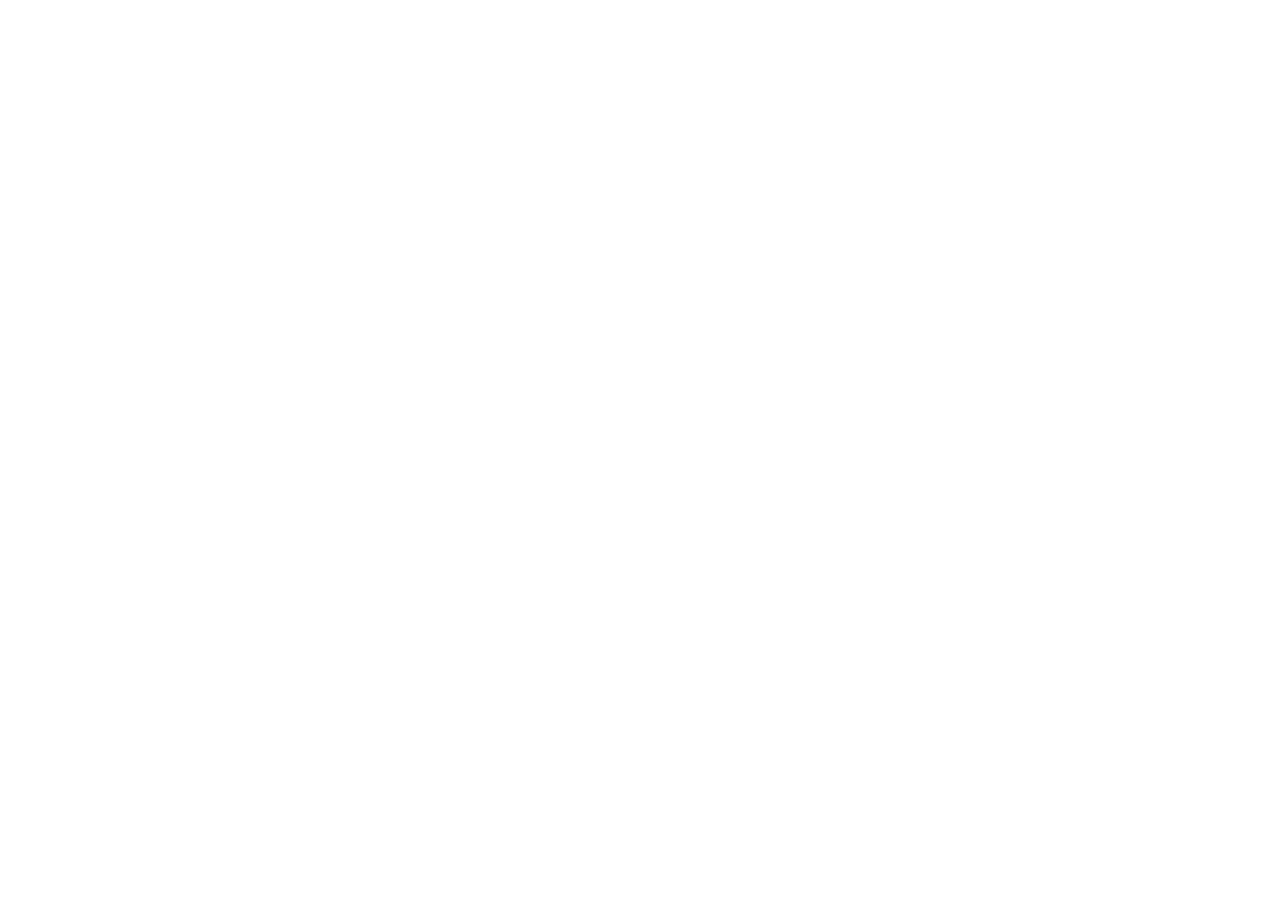
==== experiment/simulation/index.html @ 559a64fe "Initial commit" ====
<!DOCTYPE html>
<html>
<head>
	<!-- Add CSS at the head of HTML file -->
    <link rel="stylesheet" href="./css/main.css">
</head>
<body>
		<!-- Your code goes here-->

	<!-- Add JS at the bottom of HTML file --> 
        <script src="./js/main.js"></script>
</body>
</html>
---- experiment/simulation/css/main.css ----
/* You CSS goes in here */
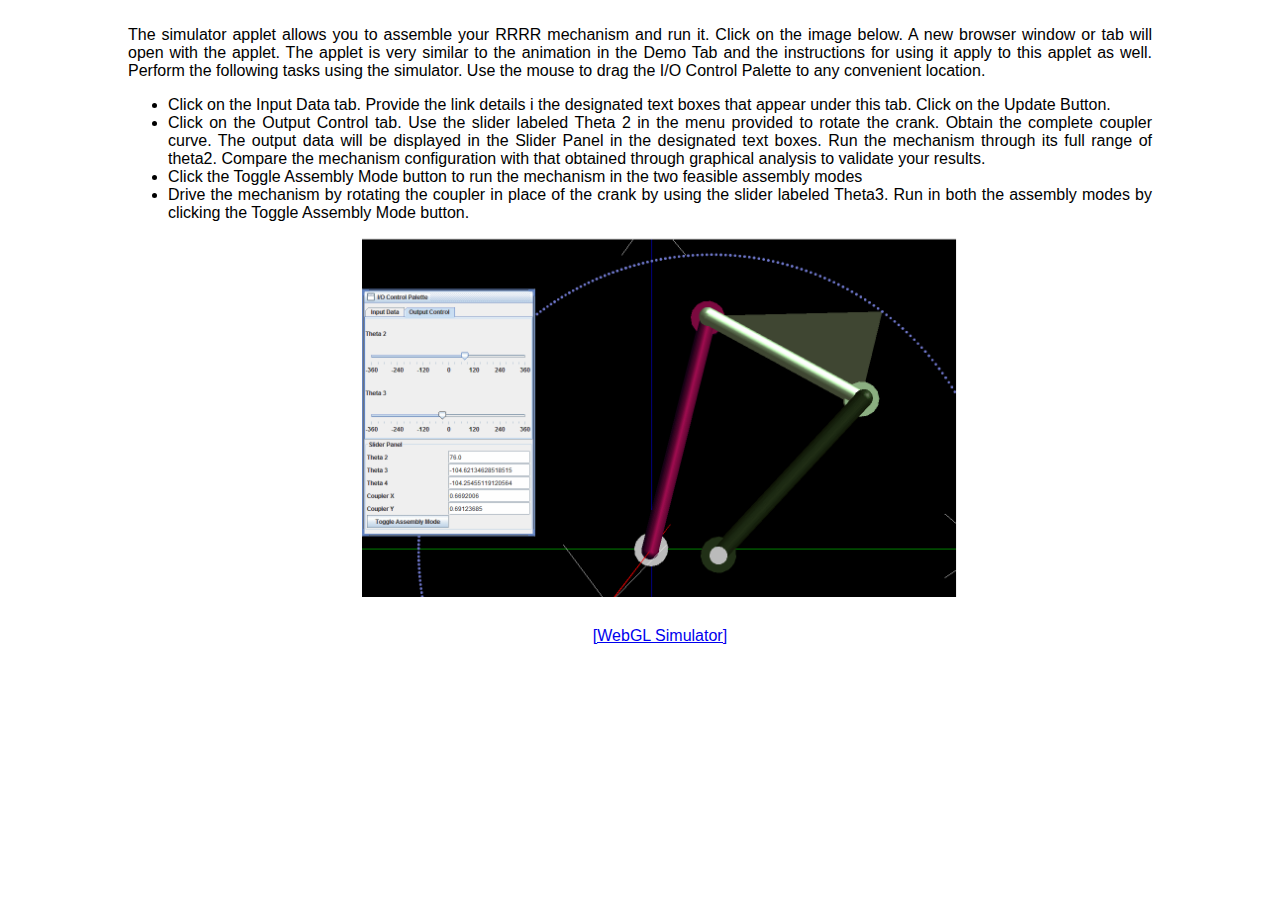
==== commit 03077026: "double-crank uploaded" ====
--- a/experiment/simulation/index.html
+++ b/experiment/simulation/index.html
@@ -2,12 +2,36 @@
 <html>
 <head>
 	<!-- Add CSS at the head of HTML file -->
-    <link rel="stylesheet" href="./css/main.css">
+    <link rel="stylesheet" href="./css/style.css">
+	
 </head>
 <body>
-		<!-- Your code goes here-->
+	
+	<div  style="position:relative;top:10px;width:80%; margin:0 auto;">
+		
+        <p style="text-align: justify; font-size:12pt;">
+	The simulator applet allows you to assemble your RRRR mechanism and run it. Click on the image below. A new browser window or tab will open with the applet. The applet is very similar to the animation in the Demo Tab and the instructions for using it apply to this applet as well. Perform the following tasks using the simulator.
+	Use the mouse to drag the I/O Control Palette to any convenient location.</p>
+	<ul style="text-align: justify; font-size:12pt;">
+	<li>Click on the Input Data tab. Provide the link details i the designated text boxes that appear under this tab. Click on the Update Button.</li>
 
-	<!-- Add JS at the bottom of HTML file --> 
-        <script src="./js/main.js"></script>
+	<li>Click on the Output Control tab. Use the slider labeled Theta 2 in the menu provided to rotate the crank. Obtain the complete coupler curve. The output data will be displayed in the Slider Panel in the designated text boxes. Run the mechanism through its full range of theta2. Compare the mechanism configuration with that obtained through graphical analysis to validate your results.</li>
+	<li>Click the Toggle Assembly Mode button to run the mechanism in the two feasible assembly modes</li>
+	<li>Drive the mechanism by rotating the coupler in place of the crank by using the slider labeled Theta3. Run in both the assembly modes by clicking the Toggle Assembly Mode button.</li>
+	<p  style="text-align: center;padding-bottom: 10px;">                                
+		<img alt="4 Bar RRRR simulator" src="./images/4_bar_RRRR_simulator.png" style="width: 600px; height: 359px;" title="4 Bar RRRR simulator applet">                               
+	</p>
+	<p style="text-align: center;padding-bottom: 10px; font-size:12pt;">
+		<a href="./position-analysis-of-a-4-bar-rrrr-grashofian-double-crank-webgl-simulator.html" target="_blank">[WebGL Simulator]</a>                        
+	</p> 
+	</div>
+
+	
+	<script src="./js/axis.js"></script>
+    <script src="./js/canvas2D.js"></script>
+    <script src="./js/controller.js"></script>
+    <script src="./js/kinematics.js"></script>
+    <script src="./js/scene.js"></script>
+        
 </body>
 </html>
--- a/experiment/simulation/css/style.css
+++ b/experiment/simulation/css/style.css
@@ -0,0 +1,78 @@
+body,html {
+	padding:0;
+	margin:0;
+}
+body {
+    font-family: "Trebuchet MS", "Helvetica", "Arial",  "Verdana", "sans-serif";
+    font-size: 62.5%;
+}
+
+.clearfix {
+	clear:both;
+}
+
+#main-wrapper{
+    border-radius: 5px;    
+    background-color: lightgrey;
+    /*width: 1015px;*/
+	width:100%;
+	min-width:1200px;
+    padding: 5px;
+    border: 2px solid navy;
+    /*margin: 10px;
+	margin-top:0px;*/
+}
+#canvas3d-controller-wrapper {
+	width:100%;
+}
+#canvas3d-wrapper{
+    float: left;
+	width:70%;
+    /*min-width: 500px;*/ 
+	height:673px;   
+}
+#canvas3d-title, #controller-title, #graph-title{
+    height: 25px;
+    color: #638EA8;
+    background-color: #E4EAED;    
+    border-top: 1px #85A8C2 solid;
+    border-right: 1px #85A8C2 solid;
+    border-bottom: 1px #85A8C2 solid;
+    border-left: 1px #85A8C2 solid;    
+    font-size: 16px;
+    font-weight: bold;
+    padding-left: 5px;
+}
+#canvas3d-view{
+    background-color: black;
+    height: 645px;
+}
+#controller-graph-wrapper{
+    /*padding-left: 505px;*/
+	float:right;
+	width:29%;
+    /*min-width: 500px;*/
+}
+#controller-wrapper{
+    height: 325px;
+    width: 100%;
+    background-color: #009999;
+    border: 1pt;
+	margin-bottom:20px;
+    /*    border-color: red;*/
+}
+#controller-view{
+    height: 300px;
+    width: 100%;
+}
+#graph-wrapper{
+    height: 325px;                         
+    width: 100%;
+}
+#graph-view{
+    height: 300px;                         
+    width: 100%;
+    border:1px solid #d3d3d3;
+    background-color: #fff;
+
+}
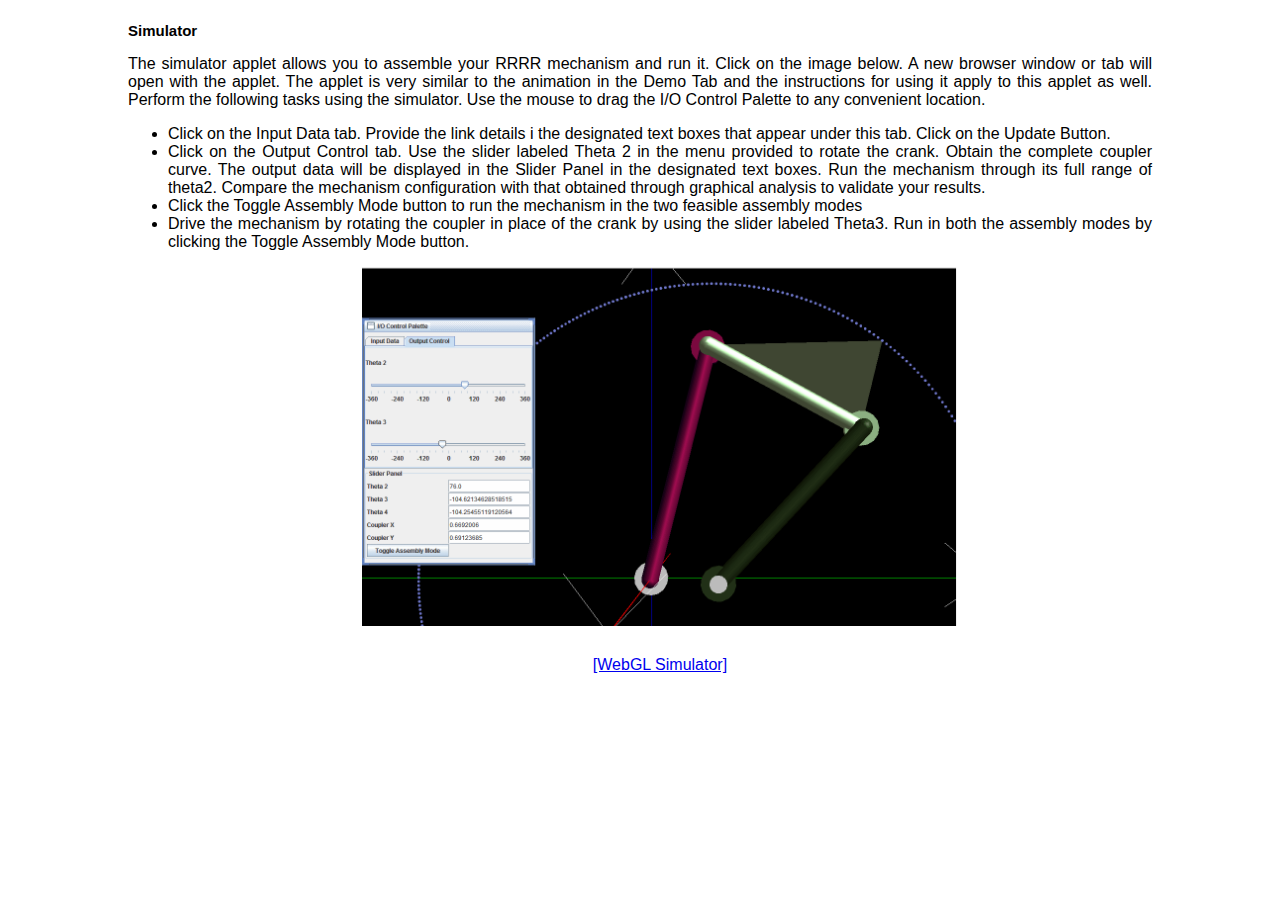
==== commit 6fd96886: "simulator modified" ====
--- a/experiment/simulation/index.html
+++ b/experiment/simulation/index.html
@@ -8,7 +8,7 @@
 <body>
 	
 	<div  style="position:relative;top:10px;width:80%; margin:0 auto;">
-		
+		<h2 style="text-align: justify;">Simulator</h2>
         <p style="text-align: justify; font-size:12pt;">
 	The simulator applet allows you to assemble your RRRR mechanism and run it. Click on the image below. A new browser window or tab will open with the applet. The applet is very similar to the animation in the Demo Tab and the instructions for using it apply to this applet as well. Perform the following tasks using the simulator.
 	Use the mouse to drag the I/O Control Palette to any convenient location.</p>
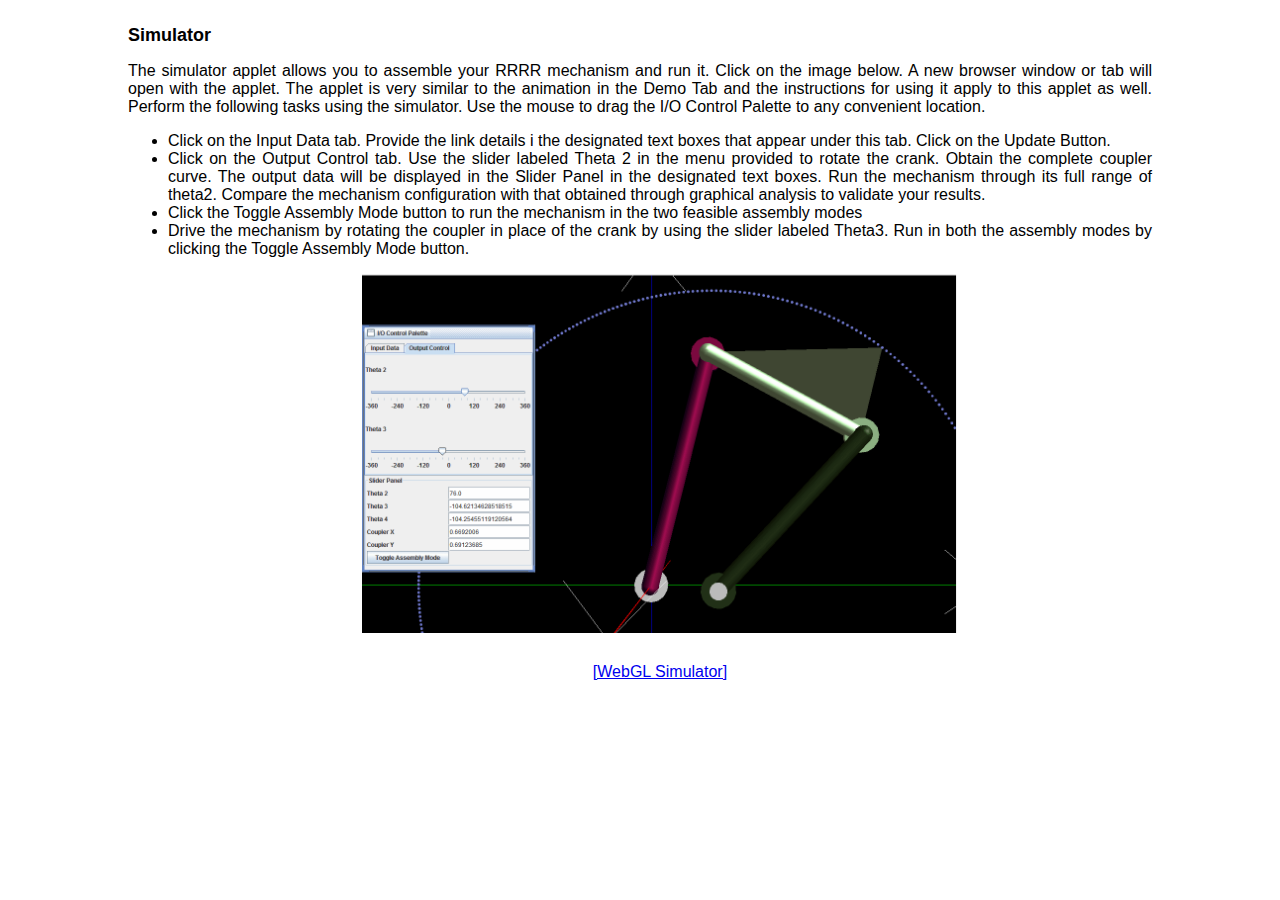
==== commit c65659e9: "simulator modified" ====
--- a/experiment/simulation/index.html
+++ b/experiment/simulation/index.html
@@ -2,7 +2,7 @@
 <html>
 <head>
 	<!-- Add CSS at the head of HTML file -->
-    <link rel="stylesheet" href="./css/style.css">
+    <link rel="stylesheet" href="./css/main.css">
 	
 </head>
 <body>
--- a/experiment/simulation/css/main.css
+++ b/experiment/simulation/css/main.css
@@ -0,0 +1,10 @@
+/* You CSS goes in here */
+body
+{
+	font-family:"Lucida Grande","Lucida Sans Unicode",
+                "Lucida Sans", Verdana,Arial,sans-serif;
+	font-size:12px;
+	margin:0 auto;
+	padding:0;
+		
+}